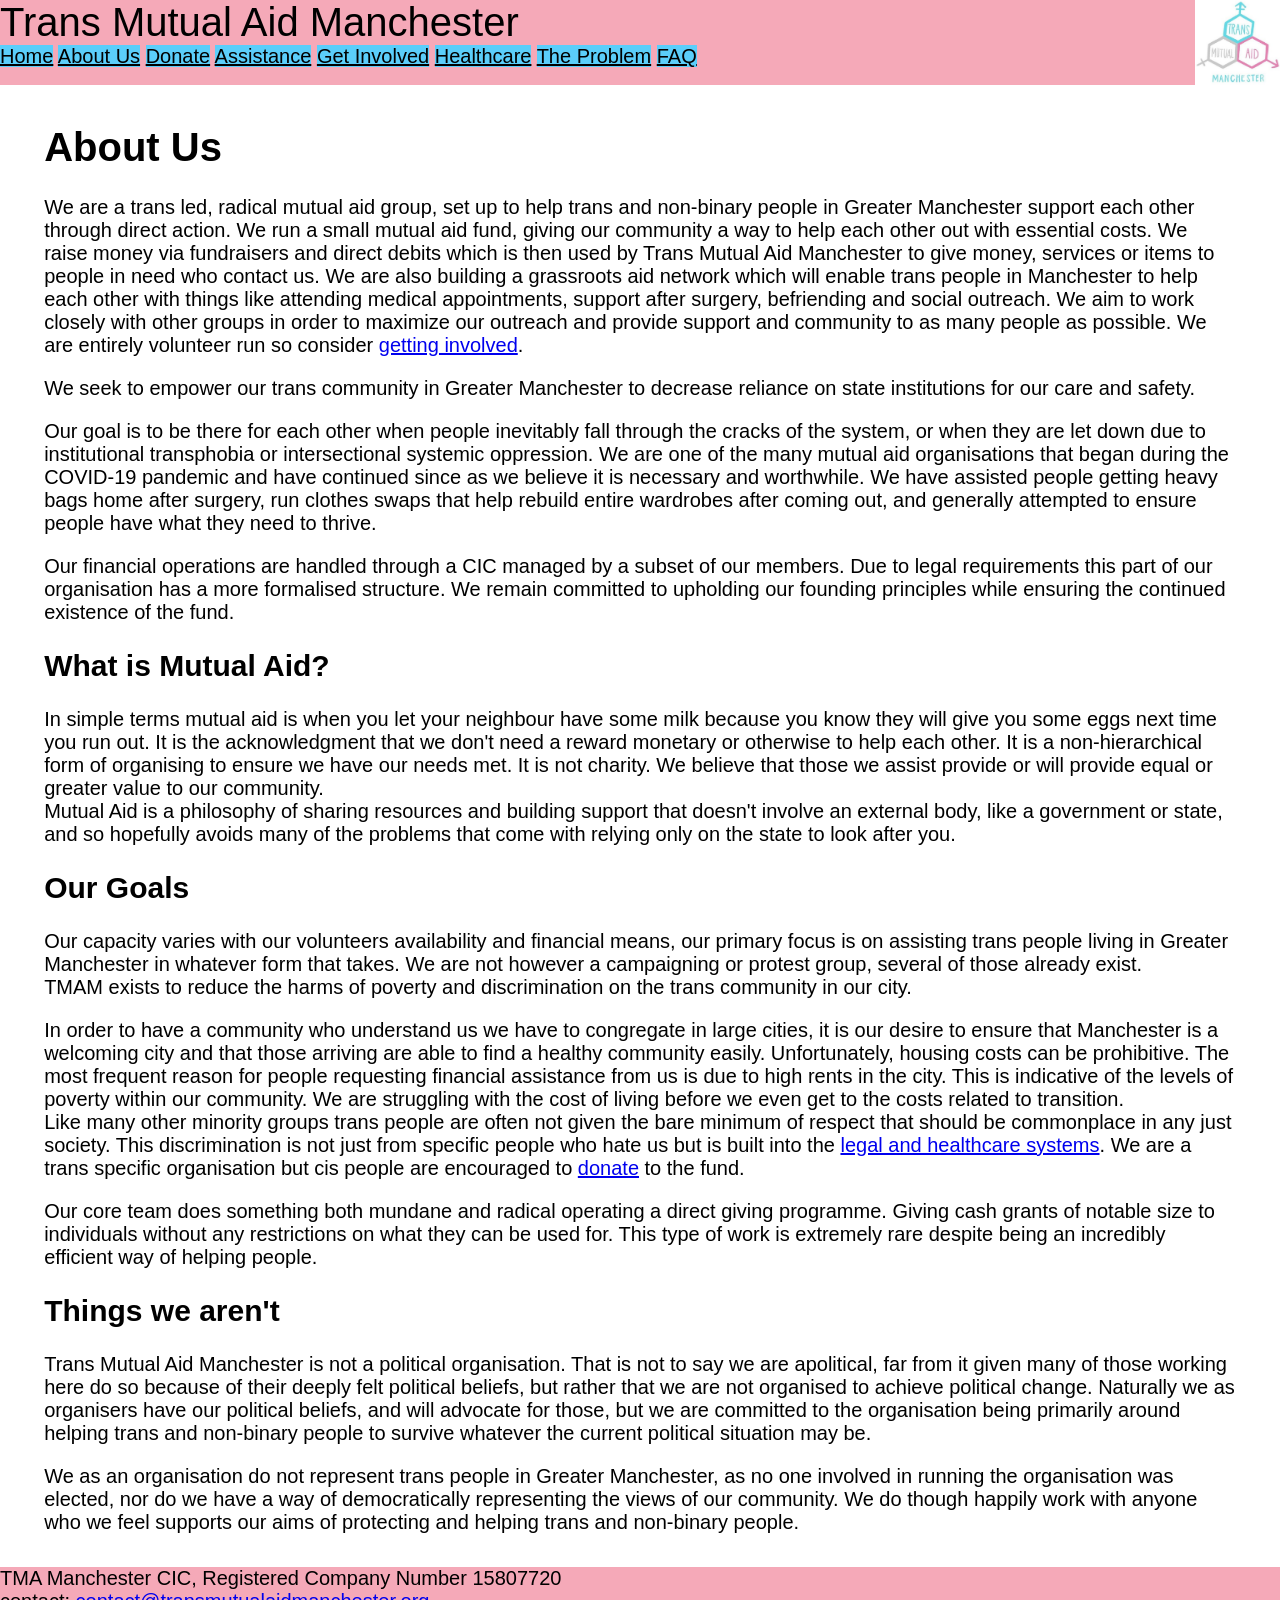
==== about.html @ c608764c "Add files via upload" ====
<!DOCTYPE html>
<html lang="en-UK">

<head>
    <meta charset="utf-8">
    <title>Trans Mutual Aid Manchester</title>
    <link rel="stylesheet" href="format.css">
</head>

<body>
    <header>
        <div class="main-title">Trans Mutual Aid Manchester
            <img src="./img/tmam-logo.jpg" alt="Trans Mutual Aid Manchester Logo" style="width:85px;height:85px"><br></div>
        <div class="nav-bar">
            <a href="./index.html">Home</a>
            <a href="./about.html">About Us</a>
            <a href="./donate.html">Donate</a>
            <a href="./assistance.html">Assistance</a>
            <a href="./getinvolved.html">Get Involved</a>
            <a href="./healthcare.html">Healthcare</a>
            <a href="./basicrights.html">The Problem</a>
            <a href="./faq.html">FAQ</a>
        </div>
    </header>
    <main>
        <div class="center">
            <h1>About Us</h1>
            <p>
                We are a trans led, radical mutual aid group, set up to help trans and non-binary people in Greater Manchester support each other through direct action. We run a small mutual aid fund, giving our community a way to help each other out with essential costs.
                We raise money via fundraisers and direct debits which is then used by Trans Mutual Aid Manchester to give money, services or items to people in need who contact us. We are also building a grassroots aid network which will enable trans
                people in Manchester to help each other with things like attending medical appointments, support after surgery, befriending and social outreach. We aim to work closely with other groups in order to maximize our outreach and provide support
                and community to as many people as possible. We are entirely volunteer run so consider <a href="./getinvolved.html">getting involved</a>.
            </p>
            <p>
                We seek to empower our trans community in Greater Manchester to decrease reliance on state institutions for our care and safety.
            </p>
            <p>
                Our goal is to be there for each other when people inevitably fall through the cracks of the system, or when they are let down due to institutional transphobia or intersectional systemic oppression. We are one of the many mutual aid organisations that began during the
                COVID-19 pandemic and have continued since as we believe it is necessary and worthwhile. We have assisted people getting heavy bags home after surgery, run clothes swaps that help rebuild entire wardrobes after coming out, and generally attempted to ensure people have what they need to thrive.
            </p>
            <p>
                Our financial operations are handled through a CIC managed by a subset of our members. Due to legal requirements this part of our organisation has a more formalised structure. We remain committed to upholding our founding principles while ensuring the
                continued existence of the fund.
            </p>
            <h2>What is Mutual Aid?</h2>
            <p>
                In simple terms mutual aid is when you let your neighbour have some milk because you know they will give you some eggs next time you run out. It is the acknowledgment that we don't need a reward monetary or otherwise to help each other. It is a non-hierarchical
                form of organising to ensure we have our needs met. It is not charity. We believe that those we assist provide or will provide equal or greater value to our community.<br>
                Mutual Aid is a philosophy of sharing resources and building support that doesn't
                involve an external body, like a government or state, and so hopefully avoids many of the problems that come with relying only on the state to look after you.
            </p>
            <h2>Our Goals</h2>
            <p> Our capacity varies with our volunteers availability and financial means, our primary focus is on assisting trans people living in Greater Manchester in whatever form that takes. We are not however a campaigning or protest group, several of
                those already exist.<br> TMAM exists to reduce the harms of poverty and discrimination on the trans community in our city.
            </p>
            <p>
                In order to have a community who understand us we have to congregate in large cities, it is our desire to ensure that Manchester is a welcoming city and that those arriving are able to find a healthy community easily. Unfortunately, housing costs can
                be prohibitive. The most frequent reason for people requesting financial assistance from us is due to high rents in the city. This is indicative of the levels of poverty within our community. We are struggling with the cost of living before
                we even get to the costs related to transition.<br> Like many other minority groups trans people are often not given the bare minimum of respect that should be commonplace in any just society. This discrimination is not
                just from specific people who hate us but is built into the <a href="./basicrights.html">legal and healthcare systems</a>.
                We are a trans specific organisation but cis people are encouraged to <a href="./donate.html">donate</a> to the fund.</p>
            <p>
                Our core team does something both mundane and radical operating a direct giving programme. Giving cash grants of notable size to individuals without any restrictions on what they can be used for.
                This type of work is extremely rare despite being an incredibly efficient way of helping people.
            </p>
            <h2>Things we aren't</h2>
            <p>
                Trans Mutual Aid Manchester is not a political organisation. That is not to say we are apolitical, far from it given many of those working here do so because of their deeply felt political beliefs, but rather that we are not organised to achieve political
                change. Naturally we as organisers have our political beliefs, and will advocate for those, but we are committed to the organisation being primarily around helping trans and non-binary people to survive whatever the current political situation
                may be.
            </p>
            <p>
                We as an organisation do not represent trans people in Greater Manchester, as no one involved in running the organisation was elected, nor do we have a way of democratically representing the views of our community. We do though happily work with anyone
                who we feel supports our aims of protecting and helping trans and non-binary people.
            </p>
        </div>
    </main>
    <footer>

        TMA Manchester CIC, Registered Company Number 15807720 <br> contact: <a href="mailto:contact@transmutualaidmanchester.org">contact@transmutualaidmanchester.org</a>

    </footer>
</body>

</html>
---- format.css ----
html,
body {
    background-color: #5BCEFA;
    padding: 0;
    margin: 0;
    height: 100%;
    width: 100%;
    display: flex;
    flex-direction: column;
    font-size: 15pt;
    font-family: 'Trebuchet MS', 'Lucida Sans Unicode', 'Lucida Grande', 'Lucida Sans', Arial, sans-serif;
}

header {
    background-color: #F5A9B8;
    width: 100%;
    margin: auto;
    padding: 1;
    img {
        display: inline;
        float: right;
    }
}

footer {
    background-color: #F5A9B8;
    width: 100%;
    margin: auto;
    padding: 1;
}

main {
    padding: 1%;
    background-color: #FFFFFF;
    flex-grow: 1;
}

.center {
    margin: auto;
    width: 95%;
}

.center-image {
    img {
        display: block;
        margin-left: auto;
        margin-right: auto;
    }
}

.lock-height {
    min-height: 100%;
    max-height: 100%;
    margin: 0;
}

.large-bullet {
    font-size: 22pt;
}

.nav-bar {
    color: black;
}

.nav-bar a:visited {
    background-color:#5BCEFA;
    color: black;
}

.nav-bar a:link {
    background-color:#5BCEFA;
    color: black;
}

.nav-bar a:hover {
    background-color:#FFFFFF;
    color: black;
}

.main-title {
    font-size: 30pt;
}
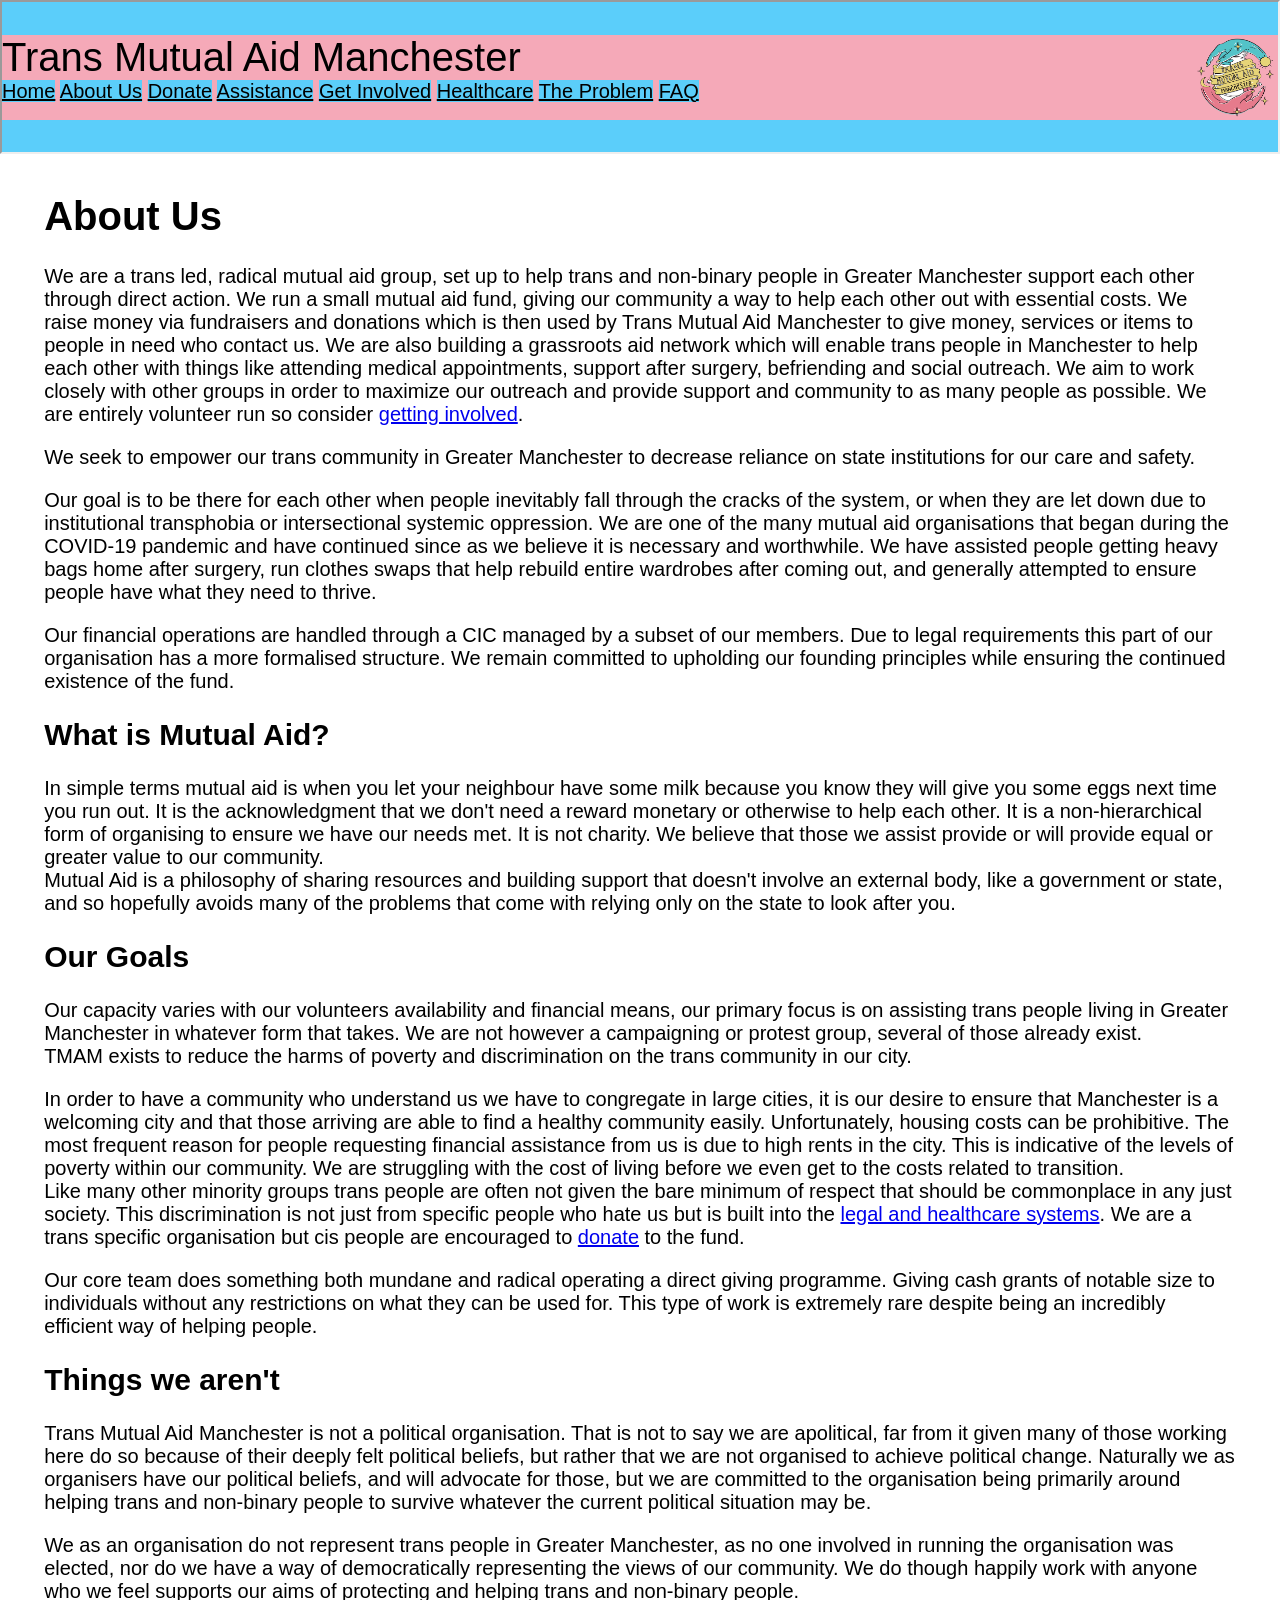
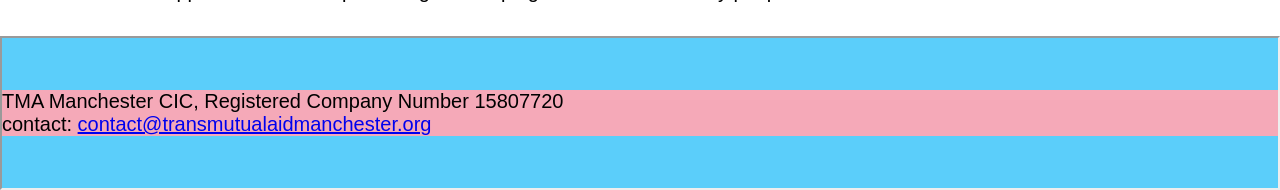
==== commit 1360ab05: "changed back to html, using iframe for shared header file" ====
--- a/about.html
+++ b/about.html
@@ -8,28 +8,16 @@
 </head>
 
 <body>
-    <header>
-        <div class="main-title">Trans Mutual Aid Manchester
-            <img src="./img/tmam-logo.jpg" alt="Trans Mutual Aid Manchester Logo" style="width:85px;height:85px"><br></div>
-        <div class="nav-bar">
-            <a href="./index.html">Home</a>
-            <a href="./about.html">About Us</a>
-            <a href="./donate.html">Donate</a>
-            <a href="./assistance.html">Assistance</a>
-            <a href="./getinvolved.html">Get Involved</a>
-            <a href="./healthcare.html">Healthcare</a>
-            <a href="./basicrights.html">The Problem</a>
-            <a href="./faq.html">FAQ</a>
-        </div>
-    </header>
+
+    <iframe src="header.html"></iframe>
     <main>
         <div class="center">
             <h1>About Us</h1>
             <p>
                 We are a trans led, radical mutual aid group, set up to help trans and non-binary people in Greater Manchester support each other through direct action. We run a small mutual aid fund, giving our community a way to help each other out with essential costs.
-                We raise money via fundraisers and direct debits which is then used by Trans Mutual Aid Manchester to give money, services or items to people in need who contact us. We are also building a grassroots aid network which will enable trans
+                We raise money via fundraisers and donations which is then used by Trans Mutual Aid Manchester to give money, services or items to people in need who contact us. We are also building a grassroots aid network which will enable trans
                 people in Manchester to help each other with things like attending medical appointments, support after surgery, befriending and social outreach. We aim to work closely with other groups in order to maximize our outreach and provide support
-                and community to as many people as possible. We are entirely volunteer run so consider <a href="./getinvolved.html">getting involved</a>.
+                and community to as many people as possible. We are entirely volunteer run so consider <a href="./getinvolved.php">getting involved</a>.
             </p>
             <p>
                 We seek to empower our trans community in Greater Manchester to decrease reliance on state institutions for our care and safety.
@@ -57,8 +45,8 @@
                 In order to have a community who understand us we have to congregate in large cities, it is our desire to ensure that Manchester is a welcoming city and that those arriving are able to find a healthy community easily. Unfortunately, housing costs can
                 be prohibitive. The most frequent reason for people requesting financial assistance from us is due to high rents in the city. This is indicative of the levels of poverty within our community. We are struggling with the cost of living before
                 we even get to the costs related to transition.<br> Like many other minority groups trans people are often not given the bare minimum of respect that should be commonplace in any just society. This discrimination is not
-                just from specific people who hate us but is built into the <a href="./basicrights.html">legal and healthcare systems</a>.
-                We are a trans specific organisation but cis people are encouraged to <a href="./donate.html">donate</a> to the fund.</p>
+                just from specific people who hate us but is built into the <a href="./basicrights.php">legal and healthcare systems</a>.
+                We are a trans specific organisation but cis people are encouraged to <a href="./donate.php">donate</a> to the fund.</p>
             <p>
                 Our core team does something both mundane and radical operating a direct giving programme. Giving cash grants of notable size to individuals without any restrictions on what they can be used for.
                 This type of work is extremely rare despite being an incredibly efficient way of helping people.
@@ -75,11 +63,8 @@
             </p>
         </div>
     </main>
-    <footer>
-
-        TMA Manchester CIC, Registered Company Number 15807720 <br> contact: <a href="mailto:contact@transmutualaidmanchester.org">contact@transmutualaidmanchester.org</a>
-
-    </footer>
+    
+    <iframe src="footer.html"></iframe>
 </body>
 
 </html>
--- a/format.css
+++ b/format.css
@@ -45,6 +45,7 @@
         display: block;
         margin-left: auto;
         margin-right: auto;
+        max-width: 50%;
     }
 }
 
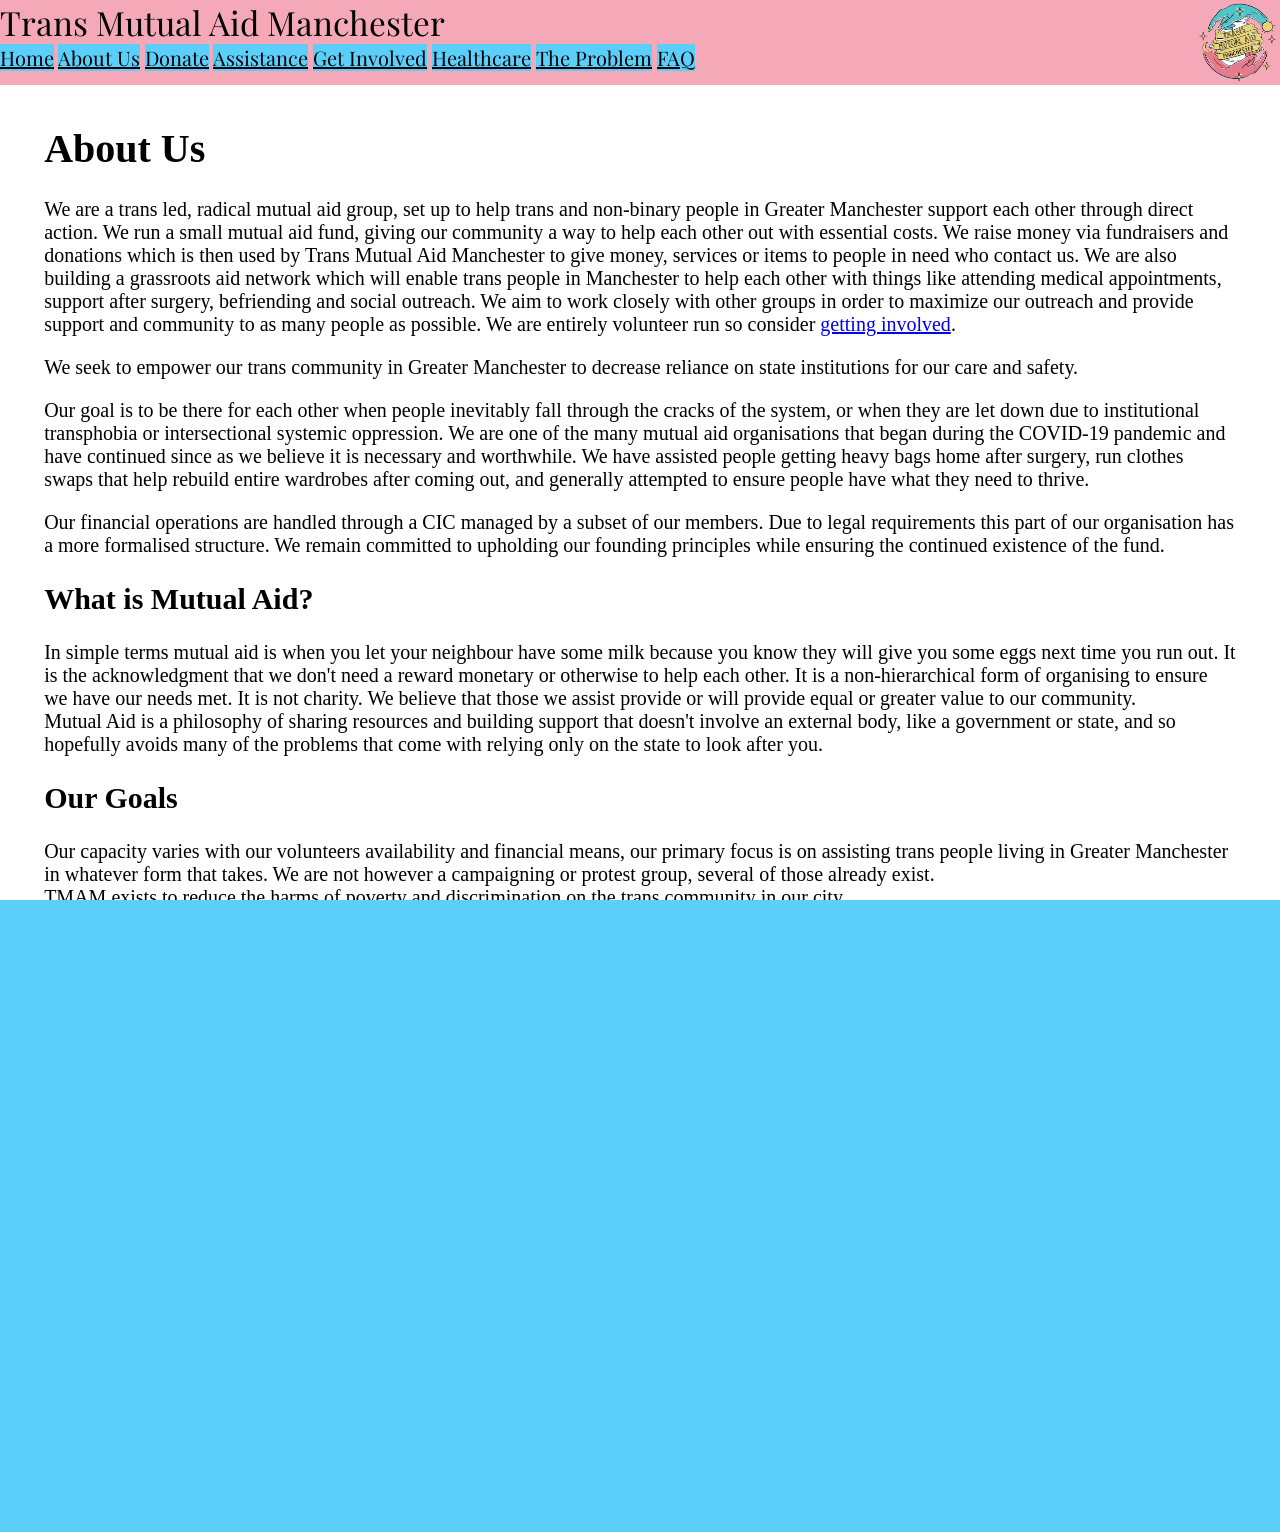
==== commit 674bccf2: "header and footer formatting as well as font change as per art teams style guide" ====
--- a/about.html
+++ b/about.html
@@ -8,8 +8,7 @@
 </head>
 
 <body>
-
-    <iframe src="header.html"></iframe>
+    <header class="head-wrapper"><iframe class="iframe-header" src="header.html"></iframe></header>
     <main>
         <div class="center">
             <h1>About Us</h1>
@@ -63,8 +62,7 @@
             </p>
         </div>
     </main>
-    
-    <iframe src="footer.html"></iframe>
+    <footer class="foot-wrapper"><iframe class="iframe-header" src="footer.html"></iframe></footer>
 </body>
 
 </html>
--- a/format.css
+++ b/format.css
@@ -1,3 +1,4 @@
+
 html,
 body {
     background-color: #5BCEFA;
@@ -7,32 +8,63 @@
     width: 100%;
     display: flex;
     flex-direction: column;
+    flex-basis: auto;
     font-size: 15pt;
-    font-family: 'Trebuchet MS', 'Lucida Sans Unicode', 'Lucida Grande', 'Lucida Sans', Arial, sans-serif;
+    font-family: "Playfair Display", serif;
+    font-optical-sizing: auto;
+    overflow: scroll;
 }
 
-header {
+main {
+    padding: 1%;
+    background-color: #FFFFFF;
+    display: flex;
+    flex-grow: 1;
+}
+
+.embedded-header {
     background-color: #F5A9B8;
-    width: 100%;
-    margin: auto;
-    padding: 1;
+    margin: 0;
+    padding: 0;
+    border: none;
+    min-width: 100%;
     img {
         display: inline;
         float: right;
     }
 }
 
-footer {
+.embedded-footer {
     background-color: #F5A9B8;
-    width: 100%;
-    margin: auto;
-    padding: 1;
+    margin: 0;
+    padding: 0;
+    flex-shrink: 1;
 }
 
-main {
-    padding: 1%;
-    background-color: #FFFFFF;
-    flex-grow: 1;
+.iframe-header {
+    border: none;
+    margin: 0;
+    padding: 0;
+    width: 100%;
+    flex-shrink: 1;
+   
+}
+
+.head-wrapper{
+    border: none;
+    height: auto;
+    min-width: 100%;
+    min-height: 85px;
+    max-height: 20%;
+    display: flex;
+}
+
+.foot-wrapper{
+    border: none;
+    height: auto;
+    min-width: 100%;
+    max-height:55px;
+    display: flex;
 }
 
 .center {
@@ -79,5 +111,6 @@
 }
 
 .main-title {
-    font-size: 30pt;
+    font-size: clamp(15pt, 3vw, 25pt);
+    width: 100%;
 }
